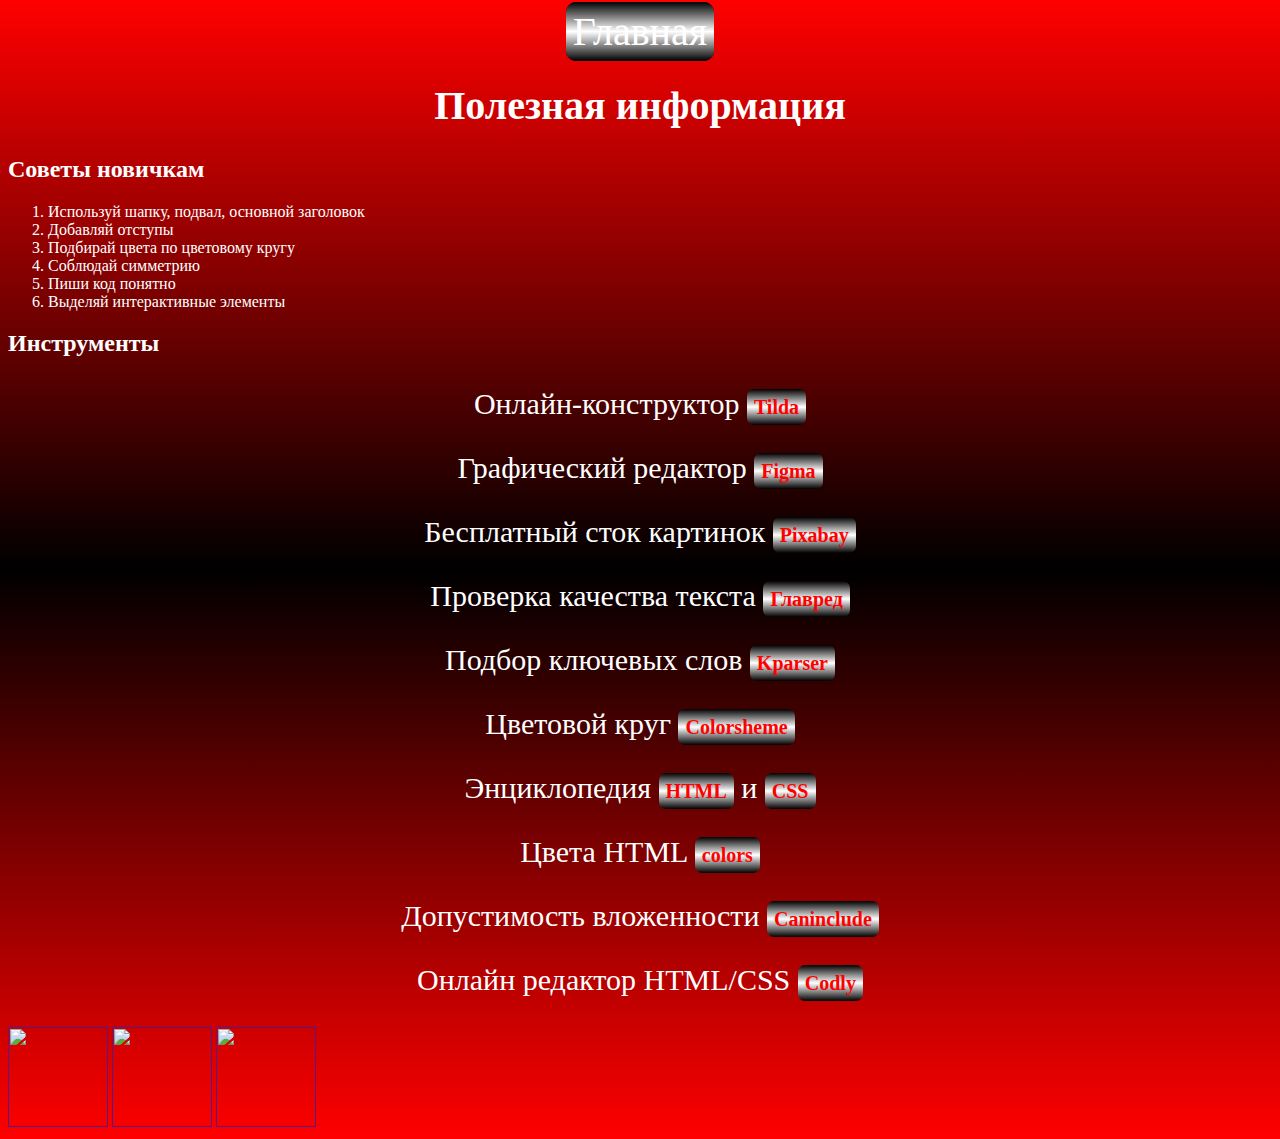
==== info.html @ ddc9f3ef "Create info.html" ====
<html>
  <head>
    <title>Полезная информация</title>
    <link rel="stylesheet" href="style.css"/>
  </head>
  <body>
    <header>
      <a class="link-header" href="index.html">Главная</a>
    </header>
    <main>
      <h1>Полезная информация</h1>
      <h2>Советы новичкам</h2>
      <ol>
        <li>Используй шапку, подвал, основной заголовок</li>
        <li>Добавляй отступы</li>
        <li>Подбирай цвета по цветовому кругу</li>
        <li>Соблюдай симметрию</li>
        <li>Пиши код понятно</li>
        <li>Выделяй интерактивные элементы</li>
      </ol>
      <h2>Инструменты</h2>
      <p>Онлайн-конструктор <a class="link-text" href="https://tilda.cc/ru/"><b>Tilda</b></a></p>
      <p>Графический редактор <a class="link-text" href="https://www.figma.com/"><b>Figma</b></a></p>
      <p>Бесплатный сток картинок <a class="link-text" href="https://pixabay.com/"><b>Pixabay</b></a></p>
      <p>Проверка качества текста <a class="link-text" href="https://glvrd.ru/"><b>Главред</b></a></p>
      <p>Подбор ключевых слов <a class="link-text" href="https://kparser.com/"><b>Kparser</b></a></p>
      <p>Цветовой круг <a class="link-text" href="https://colorscheme.ru/"><b>Colorsheme</b></a></p>
      <p>Энциклопедия <a class="link-text" href="http://htmlbook.ru/html"><b>HTML</b></a> и <a class="link-text" href="http://htmlbook.ru/css"><b>CSS</b></a></p>
      <p>Цвета HTML <a class="link-text" href="https://colorscheme.ru/html-colors.html"><b>colors</b></a></p>
      <p>Допустимость вложенности <a class="link-text" href="https://caninclude.glitch.me/"><b>Caninclude</b></a></p>
      <p>Онлайн редактор HTML/CSS <a  class="link-text" href="https://codly.ru/"><b>Codly</b></a></p>
    </main>
    <footer>
      <a class="social" href=""><img src="/uploads/2021/04/social1_0_1618254571.png" width="100px" height="100px"/></a>
      <a class="social" href=""><img src="/uploads/2021/04/Group%201_0_1618254571.png" width="100px" height="100px"/></a>
      <a class="social" href=""><img src="/uploads/2021/04/social3_0_1618254571.png" width="100px" height="100px"/></a>
    </footer>
  </body>
</html>
---- style.css ----
body {
    font-family: Cambria, Cochin, Georgia, Times, 'Times New Roman', serif;
    background-image: linear-gradient(red,black,red);
    color: white;
}
.link-header{
    color: white;
    text-decoration: none;
    font-size: 40px;
    background-color: black;
    border-radius: 10px;
     padding: 7px;
     margin-top: 20px;
    }
.link-nav{
    text-decoration: none;
    color:white;
    background-color: black;
    margin-left: 145px;
    padding: 10px;
    border-radius: 10px;
    font-size: 20px;
}
nav{
    padding-top: 30px;
}
header{
    text-align: center;
}
h1{
    text-align: center;
    font-size: 40px;
}
p{
    font-size: 30px;
    text-align: center;
}
ul{
    font-size: 25px;
}
main img{
    border:10px double white;
}
header a {
    text-decoration: none;
    font-size: 40px;
     color: red;
     background-image: linear-gradient(black,white,black);
     border-radius: 7px;
     padding: 7px;
}
 main a{
    text-decoration: none;
    font-size: 20px;
     color: red;
     background-image: linear-gradient(black,white,black);
     border-radius: 7px;
     padding: 7px;
}
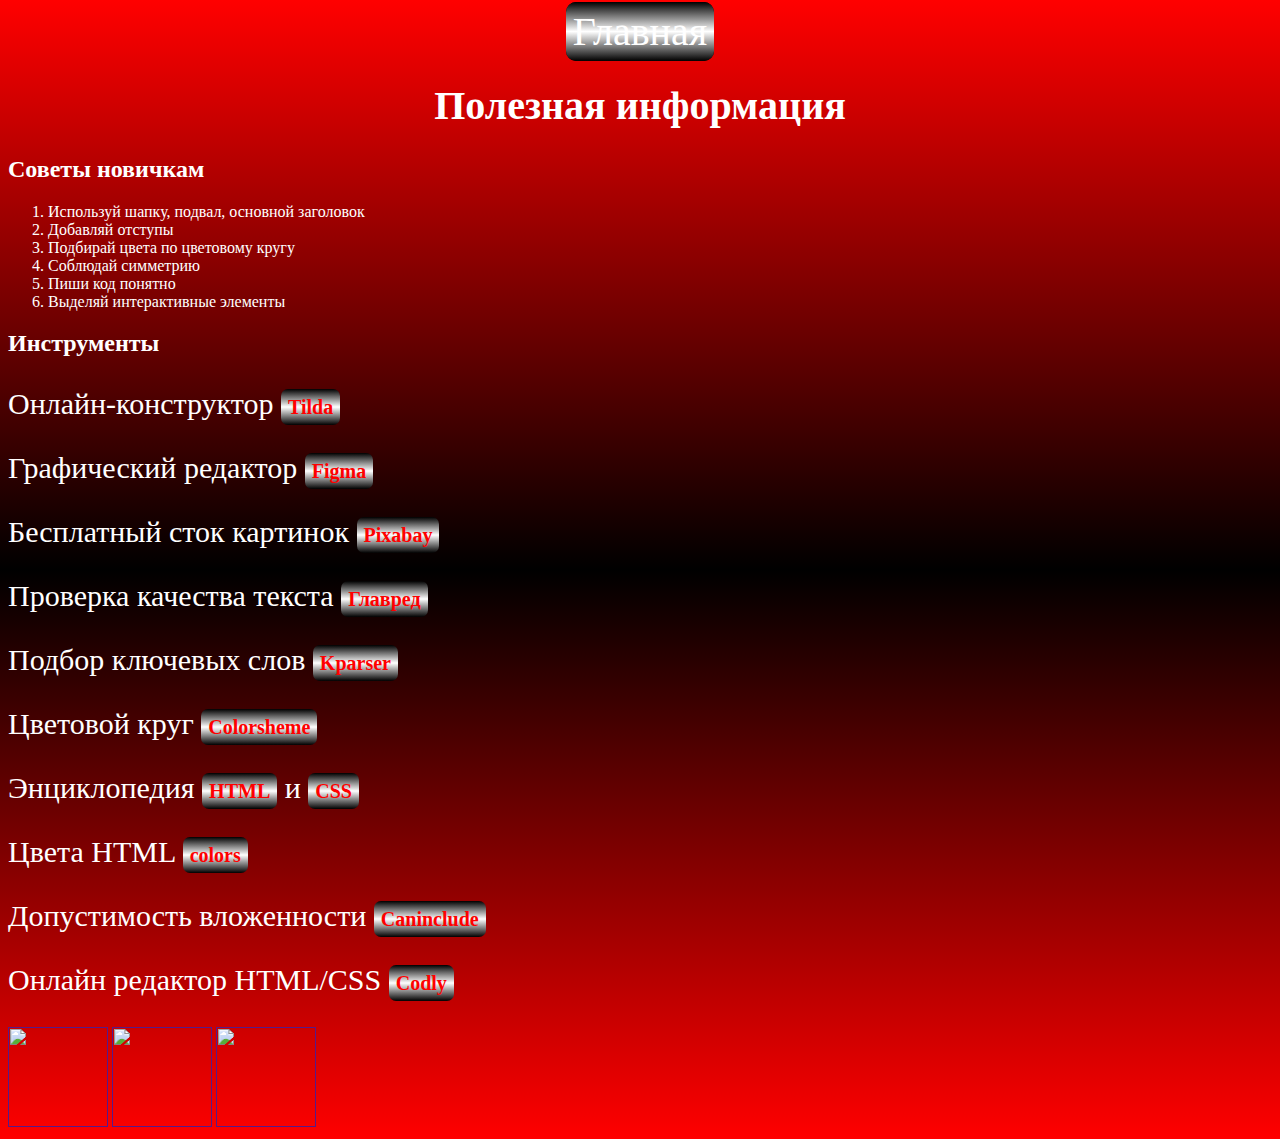
==== commit e41917f3: "Update info.html" ====
--- a/info.html
+++ b/info.html
@@ -34,6 +34,7 @@
       <a class="social" href=""><img src="/uploads/2021/04/social1_0_1618254571.png" width="100px" height="100px"/></a>
       <a class="social" href=""><img src="/uploads/2021/04/Group%201_0_1618254571.png" width="100px" height="100px"/></a>
       <a class="social" href=""><img src="/uploads/2021/04/social3_0_1618254571.png" width="100px" height="100px"/></a>
+      
     </footer>
   </body>
 </html>
--- a/style.css
+++ b/style.css
@@ -33,7 +33,6 @@
 }
 p{
     font-size: 30px;
-    text-align: center;
 }
 ul{
     font-size: 25px;
